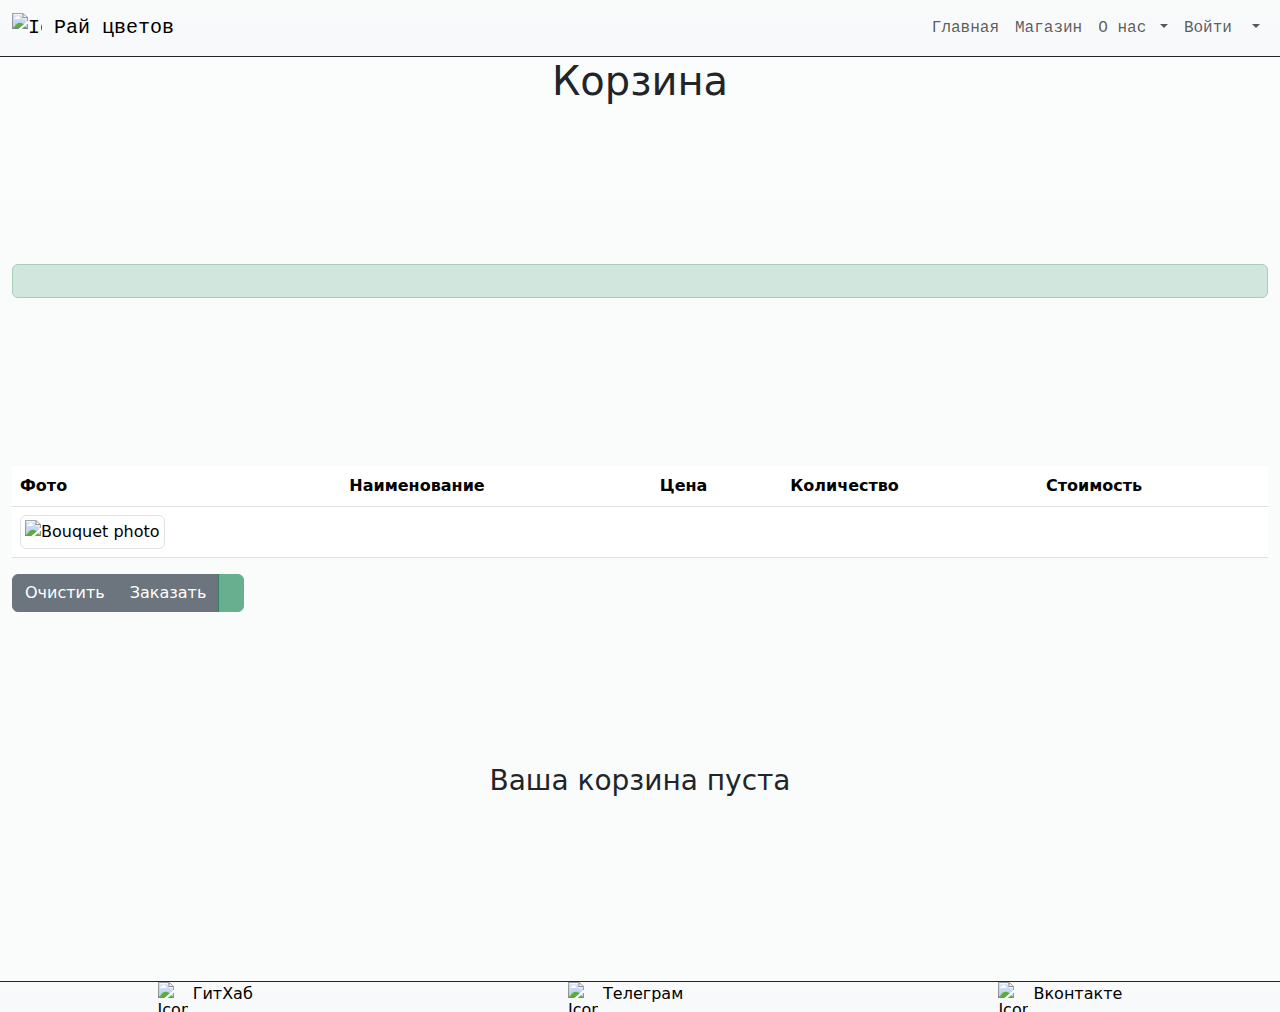
==== diploma/src/main/resources/templates/cart.html @ a79b7ed9 "Fix" ====
<!DOCTYPE html>
<html xmlns="http://www.w3.org/1999/xhtml" xmlns:th="http://www.thymeleaf.org" xmlns:sec="http://www.thymeleaf.org/thymeleaf-extras-springsecurity5">
<head>
    <title>Цветочный магазин | Корзина</title>
    <meta charset="utf-8">
    <meta name="viewport" content="width=device-width, initial-scale=1">
    <link rel="icon" type="image/x-icon" href="icon.png">
    <!-- SCRIPTS -->
    <link href="https://cdn.jsdelivr.net/npm/bootstrap@5.1.3/dist/css/bootstrap.min.css" rel="stylesheet">
    <script src="https://cdn.jsdelivr.net/npm/bootstrap@5.1.3/dist/js/bootstrap.min.js"></script>
    <script src="https://cdn.jsdelivr.net/npm/@popperjs/core@2.10.2/dist/umd/popper.min.js"></script>
    <script src="https://code.jquery.com/jquery-3.5.1.slim.min.js"></script>
</head>
<body background="pattern.jpg">

<!--NAV-->
<nav class="navbar navbar-expand-lg navbar-light bg-light bg-gradient sticky-top border-bottom border-dark font-monospace">
    <div class="container-fluid">
        <a class="navbar-brand" href="index">
            <img src="icon.png" width="30" height="30" class="d-inline-block align-top" alt="Icon">
            Рай цветов</a>
        <button class="navbar-toggler" type="button" data-bs-toggle="collapse" data-bs-target="#navbarSupportedContent"
                aria-controls="navbarSupportedContent" aria-expanded="false" aria-label="Toggle navigation">
            <span class="navbar-toggler-icon"></span>
        </button>
        <div class="collapse navbar-collapse" id="navbarSupportedContent">
            <ul class="navbar-nav mb-2 mb-lg-0 ms-auto">
                <li class="nav-item">
                    <a class="nav-link" aria-current="page" href="index">Главная</a>
                </li>
                <li class="nav-item">
                    <a class="nav-link" href="shop">Магазин</a>
                </li>
                <li class="nav-item dropdown">
                    <a class="nav-link dropdown-toggle" href="#" id="navbarDropdown" role="button"
                       data-bs-toggle="dropdown" aria-expanded="true">
                        О нас
                    </a>
                    <ul class="dropdown-menu" aria-labelledby="navbarDropdown">
                        <li><a class="dropdown-item" href="masters">Наши мастера</a></li>
                        <li><a class="dropdown-item" href="contacts">Контакты</a></li>
                    </ul>
                </li>
                <li sec:authorize="!isAuthenticated()" class="nav-item">
                    <a class="nav-link" href="/login">Войти</a>
                </li>
                <li class="nav-item dropdown" sec:authorize="isAuthenticated()">
                    <a class="nav-link dropdown-toggle" href="#" id="navbarDropdownUser" role="button"
                       data-bs-toggle="dropdown" aria-expanded="true" sec:authentication="name">
                    </a>
                    <ul class="dropdown-menu dropdown-menu-end" aria-labelledby="navbarDropdown">
                        <li><a class="dropdown-item" href="lk">Личный кабинет</a></li>
                        <li><a class="dropdown-item" href="cart">Корзина</a></li>
                        <li><a class="dropdown-item" href="/logout">Выйти</a></li>
                    </ul>
                </li>
            </ul>
        </div>
    </div>
</nav>

<!--MAIN-->
<main class="container-fluid fade show bg-light bg-gradient" style="--bs-bg-opacity: .75;">
    <div class="row min-vh-100">
        <div class="text-center">
        <h1>Корзина</h1>
        </div>
        <div th:if="${infoSetting}">
            <div class="alert alert-success" th:text="${infoMessage}">
            </div>
        </div>
        <div th:if="${#authentication.getPrincipal().getAllTotalCost()} != 0" class="table-responsive-sm">
            <table class="table table-hover">
                <tr>
                    <th class="d-none d-md-block">Фото</th>
                    <th>Наименование</th>
                    <th>Цена</th>
                    <th>Количество</th>
                    <th>Стоимость</th>
                </tr>
                <tr th:each="bouquet : ${cart.bouquets}" th:if="${cart.countBouquetsById(bouquet.id) > 0}">
                    <td class="d-none d-md-block"><img class="img-thumbnail" style="width: 20em; height: 20em;" th:src="${bouquet.image}" alt="Bouquet photo"></td>
                    <td class="align-middle" th:text="${bouquet.name}"></td>
                    <td class="align-middle" th:text="${bouquet.price} + ' руб.'"></td>
                    <td class="align-middle text-center" th:text="${cart.countBouquetsById(bouquet.id)}"></td>
                    <td class="align-middle" th:text="${bouquet.price * cart.countBouquetsById(bouquet.id) + ' руб.'}"></td>
                </tr>
            </table>



            <div class="btn-group" role="group" aria-label="Basic example">
                <a role="button" class="btn btn-secondary" href="/cart/clear">Очистить</a>
                <a role="button" class="btn btn-secondary" href="/cart/order">Заказать</a>
                <button type="button" disabled class="btn btn-success" th:text="${#authentication.getPrincipal().getAllTotalCost()}"></button>
            </div>
        </div>

        <div th:if="${#authentication.getPrincipal().getAllTotalCost()} == 0" class="text-center">
            <h3>Ваша корзина пуста</h3>
        </div>
    </div>
    <br>
</main>



<!--FOOTER-->
<footer class="card-footer border-top border-dark bg-light bg-gradient">
    <div class="d-flex flex-row justify-content-between">
        <div class="m-auto">
            <a class="text-black" style="text-decoration: none" href="https://github.com/DeniSergeich/Dilpoma">
                <img src="github.png" width="30" height="30" class="d-inline-block align-top" alt="Icon">
                ГитХаб
            </a>
        </div>
        <div class="m-auto">
            <a class="text-black" style="text-decoration: none" href="https://t.me">
                <img src="tg-icon.png" width="30" height="30" class="d-inline-block align-top" alt="Icon">
                Телеграм
            </a>
        </div>
        <div class="m-auto">
            <a class="text-black" style="text-decoration: none" href="https://vk.com">
                <img src="vk-icon.png" width="30" height="30" class="d-inline-block align-top" alt="Icon">
                Вконтакте
            </a>
        </div>
    </div>
</footer>

</body>
</html>
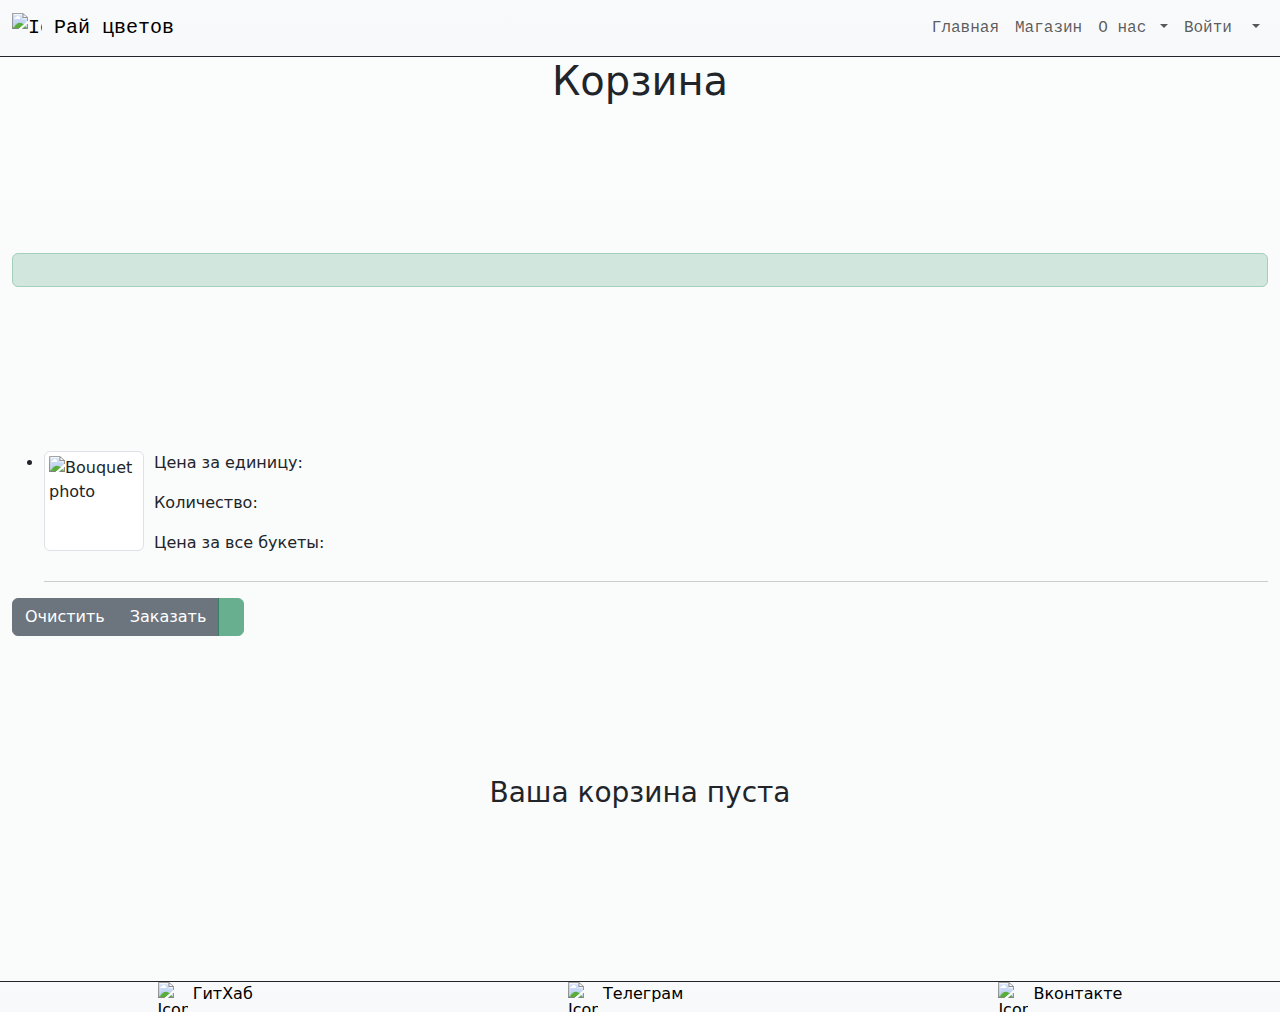
==== commit 3e991886: "немного поменял представление корзины - теперь букеты не повторяются, и сумма считается для каждого " ====
--- a/diploma/src/main/resources/templates/cart.html
+++ b/diploma/src/main/resources/templates/cart.html
@@ -63,40 +63,33 @@
 <main class="container-fluid fade show bg-light bg-gradient" style="--bs-bg-opacity: .75;">
     <div class="row min-vh-100">
         <div class="text-center">
-        <h1>Корзина</h1>
+            <h1>Корзина</h1>
         </div>
         <div th:if="${infoSetting}">
             <div class="alert alert-success" th:text="${infoMessage}">
             </div>
         </div>
-        <div th:if="${#authentication.getPrincipal().getAllTotalCost()} != 0" class="table-responsive-sm">
-            <table class="table table-hover">
-                <tr>
-                    <th class="d-none d-md-block">Фото</th>
-                    <th>Наименование</th>
-                    <th>Цена</th>
-                    <th>Количество</th>
-                    <th>Стоимость</th>
-                </tr>
-                <tr th:each="bouquet : ${cart.bouquets}" th:if="${cart.countBouquetsById(bouquet.id) > 0}">
-                    <td class="d-none d-md-block"><img class="img-thumbnail" style="width: 20em; height: 20em;" th:src="${bouquet.image}" alt="Bouquet photo"></td>
-                    <td class="align-middle" th:text="${bouquet.name}"></td>
-                    <td class="align-middle" th:text="${bouquet.price} + ' руб.'"></td>
-                    <td class="align-middle text-center" th:text="${cart.countBouquetsById(bouquet.id)}"></td>
-                    <td class="align-middle" th:text="${bouquet.price * cart.countBouquetsById(bouquet.id) + ' руб.'}"></td>
-                </tr>
-            </table>
-
-
-
+        <div th:if="${cart.getBCount() > 0}" class="list-container">
+            <ul class="bouquet-list">
+                <li th:each="entry : ${bouquets.entrySet()}" class="bouquet-item" style="border-bottom: 1px solid #ccc; padding-bottom: 10px; margin-bottom: 10px;">
+                    <div class="bouquet-details">
+                        <div class="bouquet-info">
+                            <img class="img-thumbnail" style="width: 100px; height: 100px; float: left; margin-right: 10px;" th:src="${entry.key.getImage}" alt="Bouquet photo">
+                            <h3 th:text="${entry.key.getName}"></h3>
+                            <p>Цена за единицу: <span th:text="${entry.key.getPrice} + ' руб.'"></span></p>
+                            <p>Количество: <span th:text="${entry.value}"></span></p>
+                            <p>Цена за все букеты: <span th:text="${entry.key.getPrice() * entry.value + ' руб.'}"></span></p>
+                        </div>
+                    </div>
+                </li>
+            </ul>
             <div class="btn-group" role="group" aria-label="Basic example">
                 <a role="button" class="btn btn-secondary" href="/cart/clear">Очистить</a>
                 <a role="button" class="btn btn-secondary" href="/cart/order">Заказать</a>
-                <button type="button" disabled class="btn btn-success" th:text="${#authentication.getPrincipal().getAllTotalCost()}"></button>
+                <button type="button" disabled class="btn btn-success" th:text="${'Количество букетов: ' + cart.getBCount() + ' (' + cart.getTotalPrice() + ' руб.)'}"></button>
             </div>
         </div>
-
-        <div th:if="${#authentication.getPrincipal().getAllTotalCost()} == 0" class="text-center">
+        <div th:if="${cart.getBCount() == 0}" class="text-center">
             <h3>Ваша корзина пуста</h3>
         </div>
     </div>
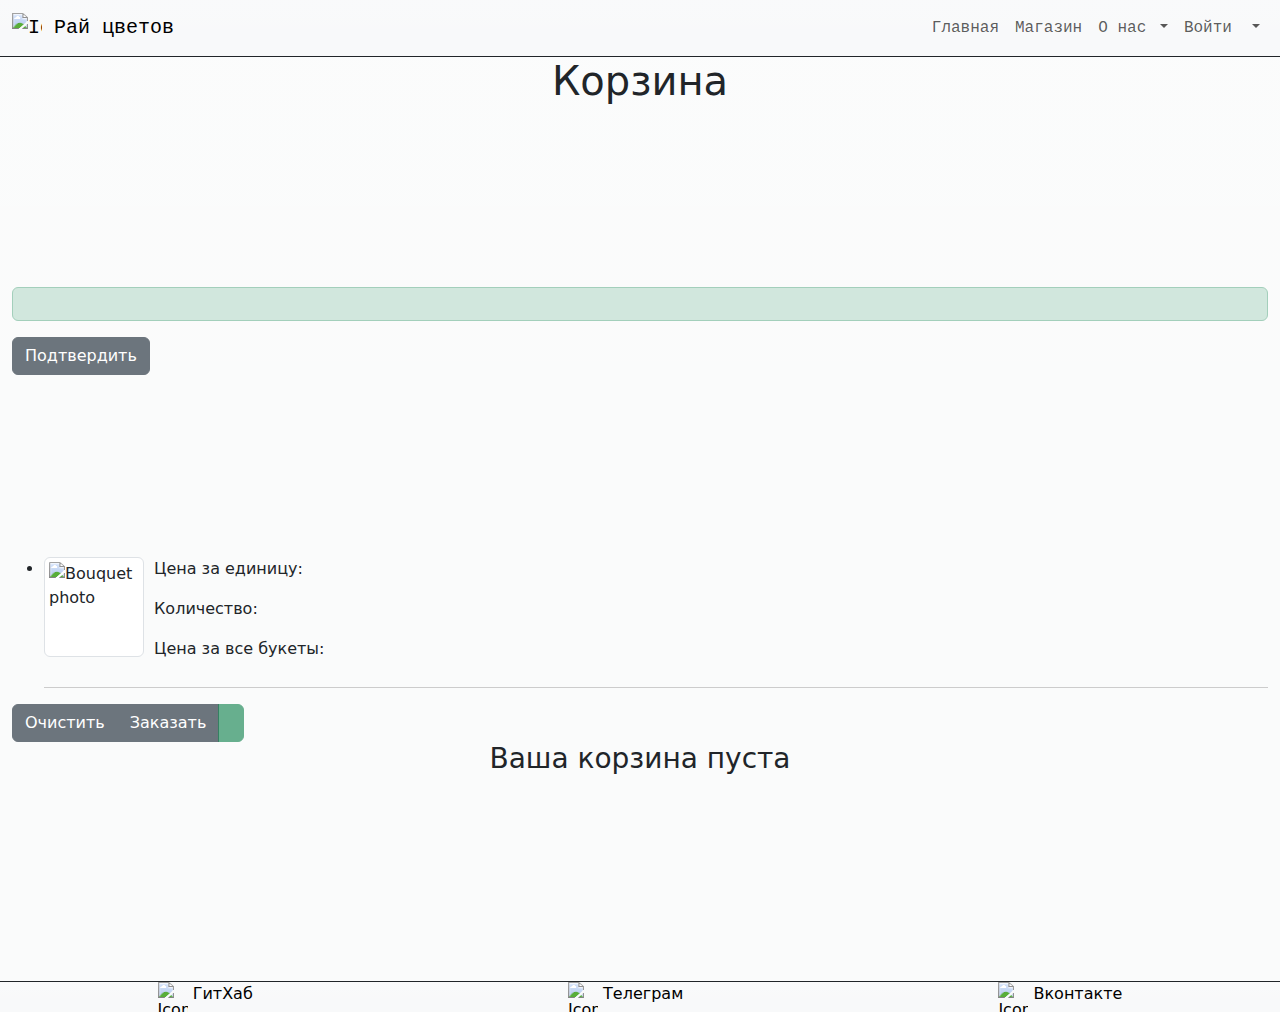
==== commit 11fcdfb8: "добавил уведомление об успешном заказе" ====
--- a/diploma/src/main/resources/templates/cart.html
+++ b/diploma/src/main/resources/templates/cart.html
@@ -9,11 +9,23 @@
     <link href="https://cdn.jsdelivr.net/npm/bootstrap@5.1.3/dist/css/bootstrap.min.css" rel="stylesheet">
     <script src="https://cdn.jsdelivr.net/npm/bootstrap@5.1.3/dist/js/bootstrap.min.js"></script>
     <script src="https://cdn.jsdelivr.net/npm/@popperjs/core@2.10.2/dist/umd/popper.min.js"></script>
-    <script src="https://code.jquery.com/jquery-3.5.1.slim.min.js"></script>
+<!--    <script src="https://code.jquery.com/jquery-3.5.1.slim.min.js"></script>-->
+    <script src="https://code.jquery.com/jquery-3.6.0.min.js" integrity="sha256-/xUj+3OJU5yExlq6GSYGSHk7tPXikynS7ogEvDej/m4=" crossorigin="anonymous"></script>
+
+    <style>
+        body {
+            background-image: url('pattern.jpg');
+            background-size: auto;
+            background-repeat: repeat;
+            background-position: center;
+        }
+    </style>
 </head>
-<body background="pattern.jpg">
+
+<body>
 
 <!--NAV-->
+
 <nav class="navbar navbar-expand-lg navbar-light bg-light bg-gradient sticky-top border-bottom border-dark font-monospace">
     <div class="container-fluid">
         <a class="navbar-brand" href="index">
@@ -50,7 +62,7 @@
                     </a>
                     <ul class="dropdown-menu dropdown-menu-end" aria-labelledby="navbarDropdown">
                         <li><a class="dropdown-item" href="lk">Личный кабинет</a></li>
-                        <li><a class="dropdown-item" href="cart">Корзина</a></li>
+                        <li><a class="dropdown-item" href="/cart">Корзина</a></li>
                         <li><a class="dropdown-item" href="/logout">Выйти</a></li>
                     </ul>
                 </li>
@@ -60,6 +72,7 @@
 </nav>
 
 <!--MAIN-->
+
 <main class="container-fluid fade show bg-light bg-gradient" style="--bs-bg-opacity: .75;">
     <div class="row min-vh-100">
         <div class="text-center">
@@ -68,7 +81,12 @@
         <div th:if="${infoSetting}">
             <div class="alert alert-success" th:text="${infoMessage}">
             </div>
+            <button class="btn btn-secondary" onclick="goBack()">Подтвердить</button>
         </div>
+
+
+
+        <div th:if="${cart != null}">
         <div th:if="${cart.getBCount() > 0}" class="list-container">
             <ul class="bouquet-list">
                 <li th:each="entry : ${bouquets.entrySet()}" class="bouquet-item" style="border-bottom: 1px solid #ccc; padding-bottom: 10px; margin-bottom: 10px;">
@@ -89,16 +107,16 @@
                 <button type="button" disabled class="btn btn-success" th:text="${'Количество букетов: ' + cart.getBCount() + ' (' + cart.getTotalPrice() + ' руб.)'}"></button>
             </div>
         </div>
-        <div th:if="${cart.getBCount() == 0}" class="text-center">
+        <div th:if="${cart.getBCount() == 0 and infoSetting == null}" class="text-center">
             <h3>Ваша корзина пуста</h3>
         </div>
+    </div>
     </div>
     <br>
 </main>
 
+<!--FOOTER-->
 
-
-<!--FOOTER-->
 <footer class="card-footer border-top border-dark bg-light bg-gradient">
     <div class="d-flex flex-row justify-content-between">
         <div class="m-auto">
@@ -122,5 +140,13 @@
     </div>
 </footer>
 
+
+<script th:inline="javascript">
+    /*<![CDATA[*/
+    function goBack() {
+        window.history.back();
+    }
+    /*]]>*/
+</script>
 </body>
 </html>